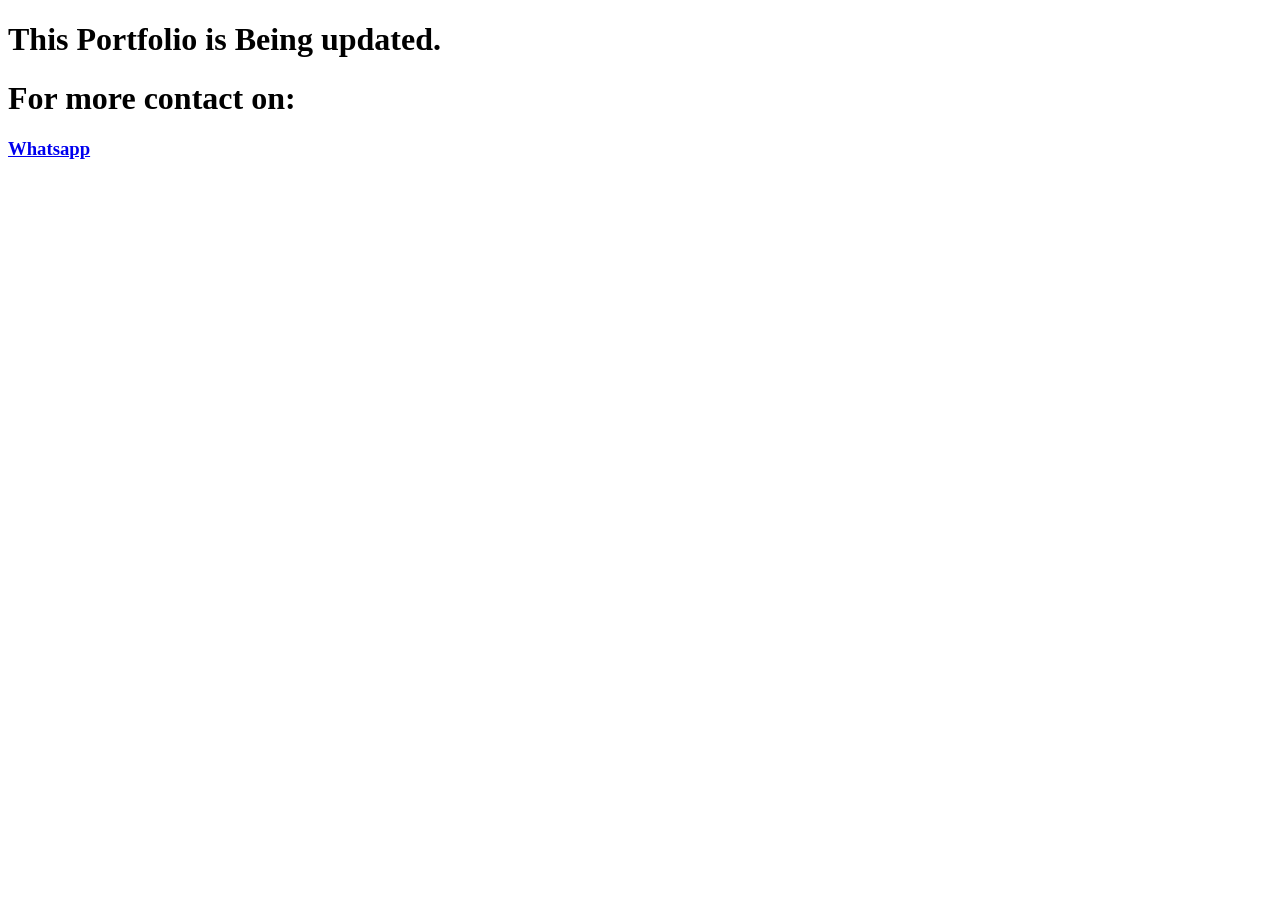
==== index.html @ 1e348b14 "Add files via upload" ====
<!DOCTYPE html>
<html lang="en">
<head>
  <meta charset="UTF-8">
  <meta name="viewport" content="width=device-width, initial-scale=1.0">
  <meta http-equiv="X-UA-Compatible" content="ie=edge">
  <title>Wobo Chinonso Daniel - Portfolio</title>
  <link rel="stylesheet" href="styles.css">
</head>
<body>
  
  <div class="box">
    
    <div class="boxs">
      <h1>This Portfolio is Being updated.</h1>
      
      <h1>For more contact on:</h1>
      <a href="https://wa.me/qr/YCUEYDUOCITWM1"><h3>Whatsapp</h3></a>
    </div>
    
  </div>
  
</body>
</html>
---- styles.css ----
@media screen and (max-width: 768px) {
  body {
    background: rgba(20, 20, 20, 1);
    color: white;
    display: flex;
    flex-direction: column;
    justify-content: center;
    align-items: center;
  }
  .box {
    width: 355px;
  }
  .boxs {
    padding: 12px;
    background: rgba(30, 30, 30, 1);
    border-radius: 6px;
    box-shadow: 1px 2px 13px #0005;
  }
  .boxs h1 {
    font-size: 16px;
    font-weight: 600;
  }
  .boxs h3 {
      font-size: 12px;
      font-size: 500;
      color: white;
      text-decoration: none;
  }
  .boxs h3, a {
    text-decoration: none;
    margin-top: 17px;
  }
}
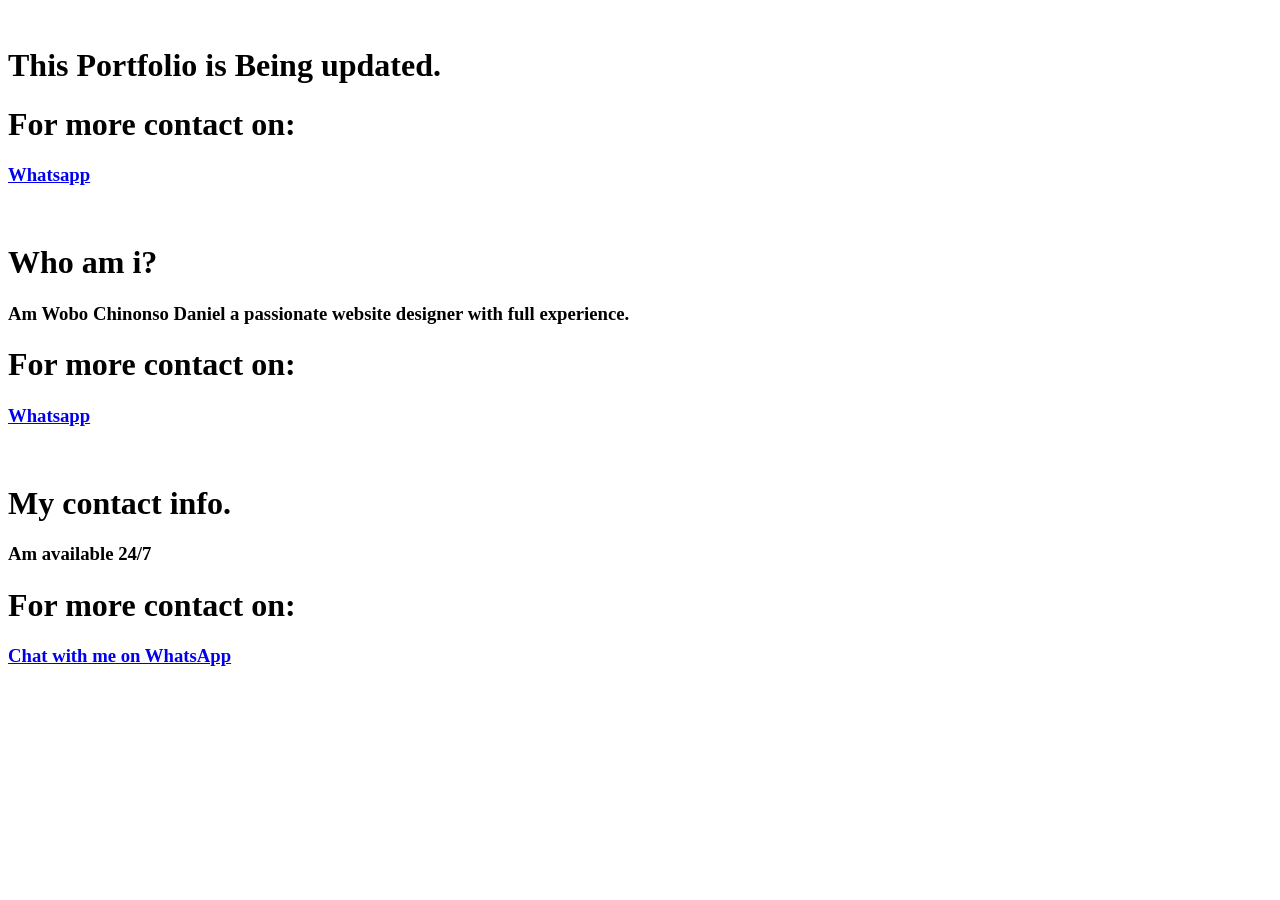
==== commit e0f30a06: "Add files via upload" ====
--- a/index.html
+++ b/index.html
@@ -10,12 +10,35 @@
 <body>
   
   <div class="box">
+    <header></header>
     
-    <div class="boxs">
+    <br>
+    <div class="boxs good">
       <h1>This Portfolio is Being updated.</h1>
       
       <h1>For more contact on:</h1>
       <a href="https://wa.me/qr/YCUEYDUOCITWM1"><h3>Whatsapp</h3></a>
+    </div>
+    <br>
+    <div class="boxs">
+      <h1>Who am i?</h1>
+      <h3>Am Wobo Chinonso Daniel a passionate website designer with full experience.</h3>
+      
+      <h1>For more contact on:</h1>
+      <a href="https://wa.me/qr/YCUEYDUOCITWM1"><h3>Whatsapp</h3></a>
+    </div>
+    <br>
+    
+    <div class="boxs">
+      <h1>My contact info.</h1>
+      <h3>Am available 24/7</h3>
+      
+      <h1>For more contact on:</h1>
+      <a href="https://api.whatsapp.com/send?phone=your-phone-number&text=Hello, I'd like to purchase your service!"><h3>Chat with me on WhatsApp</h3></a>
+      
+      <!-- <a href="https://wa.me/qr/YCUEYDUOCITWM1"><h3>Whatsapp</h3></a>-- >
+
+      
     </div>
     
   </div>
--- a/styles.css
+++ b/styles.css
@@ -6,6 +6,14 @@
     flex-direction: column;
     justify-content: center;
     align-items: center;
+    font-family: Verdana;
+  }
+  header {
+    position: fixed;
+    top: 0;
+    padding: 12px;
+    background: rgba(30, 30, 30, 1);
+    width: 355px;
   }
   .box {
     width: 355px;
@@ -15,6 +23,9 @@
     background: rgba(30, 30, 30, 1);
     border-radius: 6px;
     box-shadow: 1px 2px 13px #0005;
+  }
+  .good {
+    margin-top: 50px;
   }
   .boxs h1 {
     font-size: 16px;
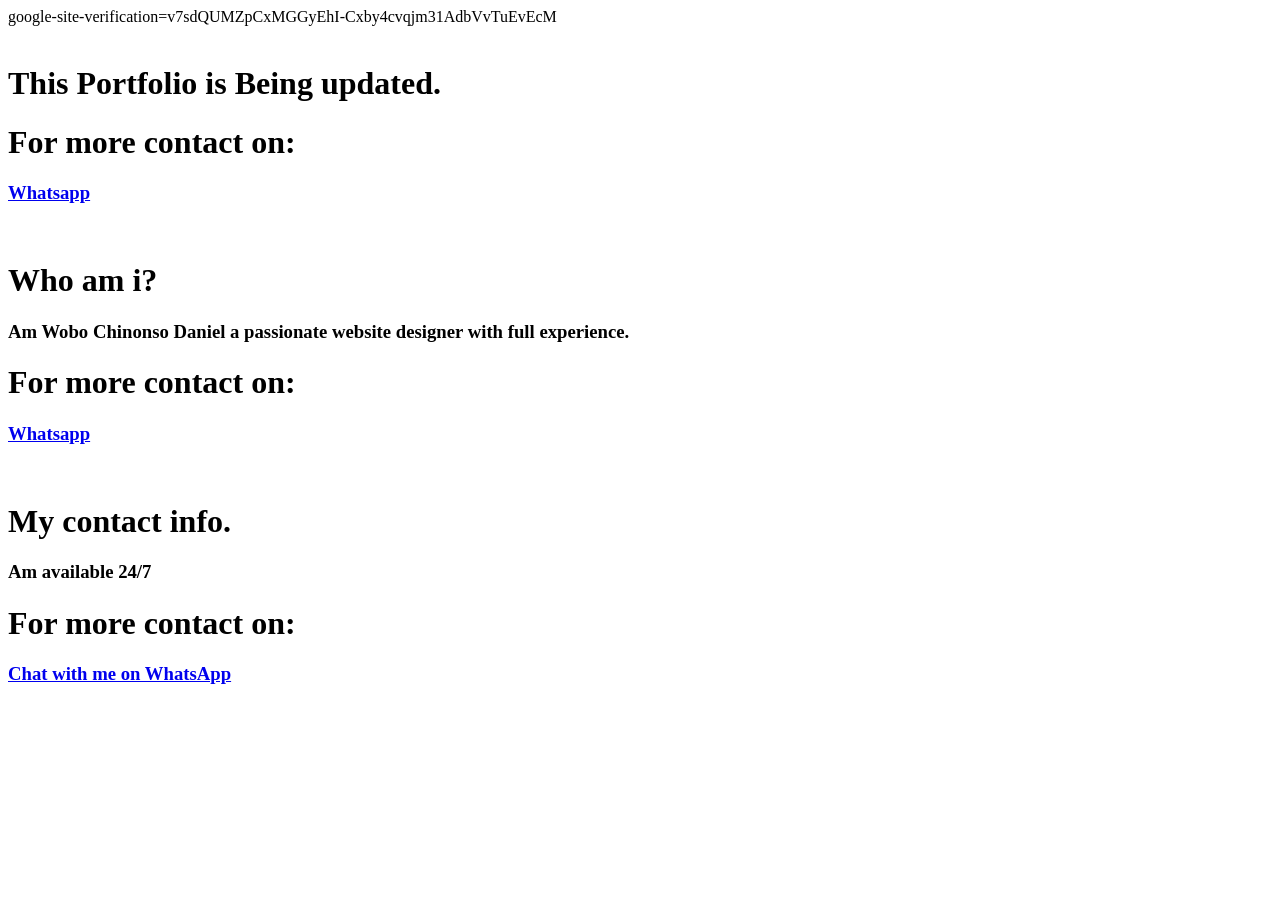
==== commit ec4e7df7: "Add Google site verification to index.html Added Google site verification meta tag." ====
--- a/index.html
+++ b/index.html
@@ -6,6 +6,8 @@
   <meta http-equiv="X-UA-Compatible" content="ie=edge">
   <title>Wobo Chinonso Daniel - Portfolio</title>
   <link rel="stylesheet" href="styles.css">
+<link rel="icon" type="image/x-icon" href="image/pic.jpg">
+  google-site-verification=v7sdQUMZpCxMGGyEhI-Cxby4cvqjm31AdbVvTuEvEcM
 </head>
 <body>
   
@@ -34,7 +36,7 @@
       <h3>Am available 24/7</h3>
       
       <h1>For more contact on:</h1>
-      <a href="https://api.whatsapp.com/send?phone=your-phone-number&text=Hello, I'd like to purchase your service!"><h3>Chat with me on WhatsApp</h3></a>
+      <a href="https://api.whatsapp.com/send?phone=09132105377&text=Hello, I'd like to purchase your service!"><h3>Chat with me on WhatsApp</h3></a>
       
       <!-- <a href="https://wa.me/qr/YCUEYDUOCITWM1"><h3>Whatsapp</h3></a>-- >
 
@@ -44,4 +46,4 @@
   </div>
   
 </body>
-</html>+</html>
